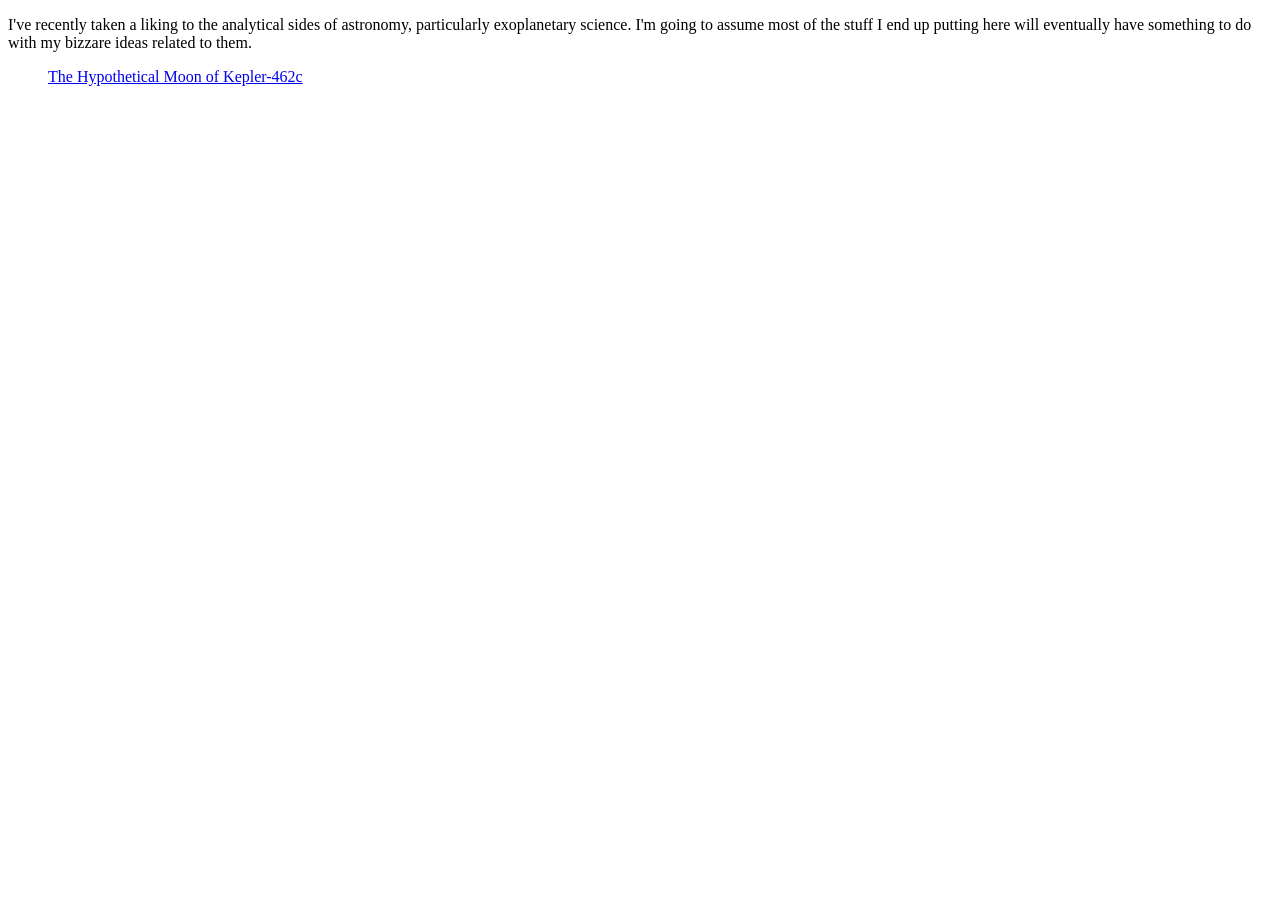
==== docs/astro/astroindex.html @ 6a450d44 "Adding blog-ish post." ====
<!DOCTYPE html>
<html>
    <title>
        ToC for my astrophysical activities
    </title>
    <body>
        <p>
            I've recently taken a liking to the analytical sides of astronomy, 
            particularly exoplanetary science. I'm going to assume most of the stuff
            I end up putting here will eventually have something to do with my bizzare ideas related to them.
        </p>
        <ul>
            <u1>
                <a href="/docs/astro/kepler462.html">The Hypothetical Moon of Kepler-462c</a>
            </u1>
        </ul>
    </body>
</html>
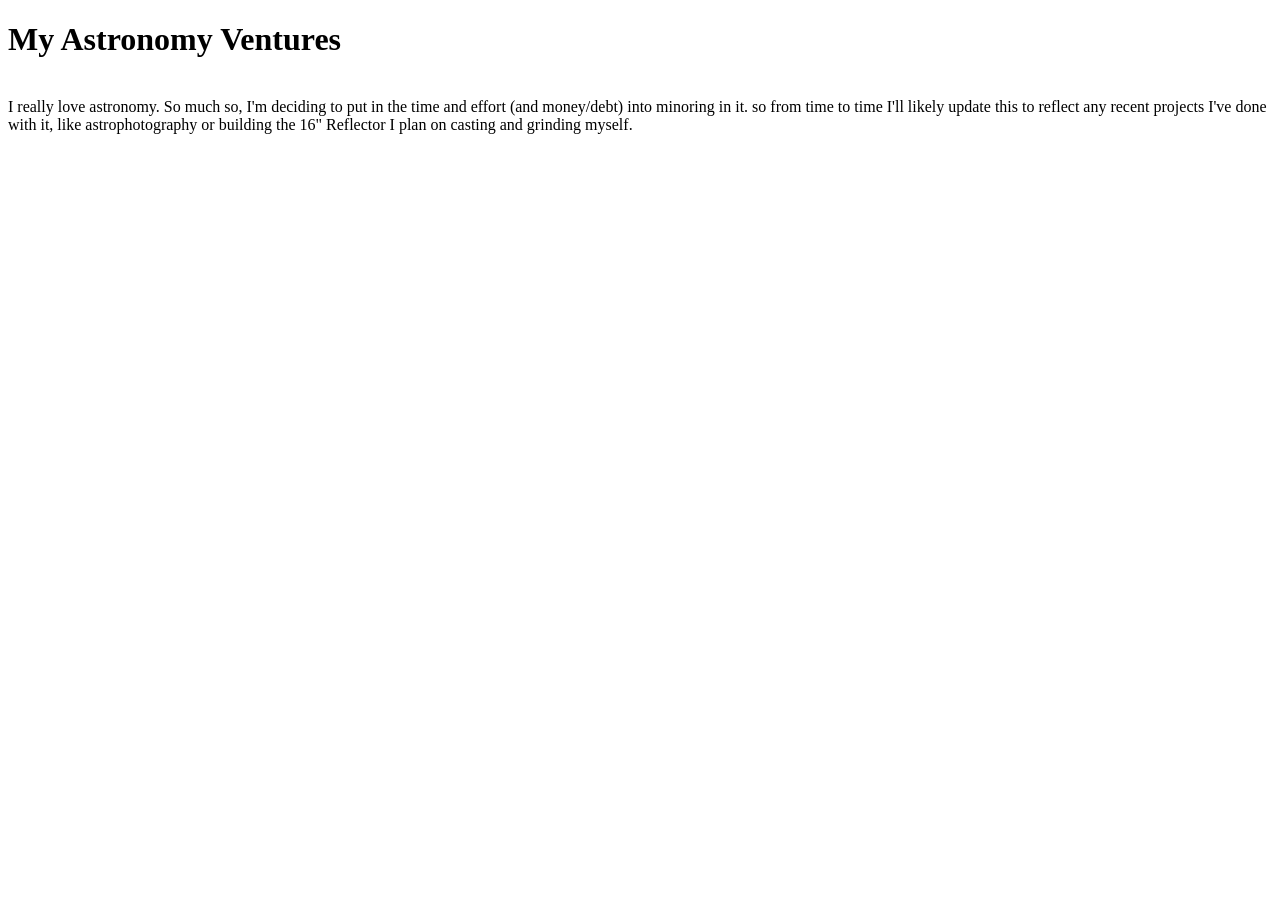
==== commit 40d940fd: "Create astroindex.html new page, without my bullshit" ====
--- a/docs/astro/astroindex.html
+++ b/docs/astro/astroindex.html
@@ -1,18 +1,18 @@
 <!DOCTYPE html>
 <html>
-    <title>
-        ToC for my astrophysical activities
-    </title>
-    <body>
-        <p>
-            I've recently taken a liking to the analytical sides of astronomy, 
-            particularly exoplanetary science. I'm going to assume most of the stuff
-            I end up putting here will eventually have something to do with my bizzare ideas related to them.
-        </p>
-        <ul>
-            <u1>
-                <a href="/docs/astro/kepler462.html">The Hypothetical Moon of Kepler-462c</a>
-            </u1>
-        </ul>
-    </body>
-</html>+     <head>
+          <style> <!-- have to write it in the inline CSS because apparently <center> was removed in HTML4? weird. -->
+          h1 {
+                 text-align: center;
+          }
+          </style>
+          <title>
+              Toads Astronomy Index
+          </title>
+     </head>
+     <body>
+          <h1>My Astronomy Ventures</h1><br>
+          <p1>I really love astronomy. So much so, I'm deciding to put in the time and effort (and money/debt) into minoring in it. so from time to time I'll likely update this to reflect any recent projects I've done with it, like astrophotography or building the 16" Reflector I plan on casting and grinding myself. </p1>
+     </body>
+</html>
+     
